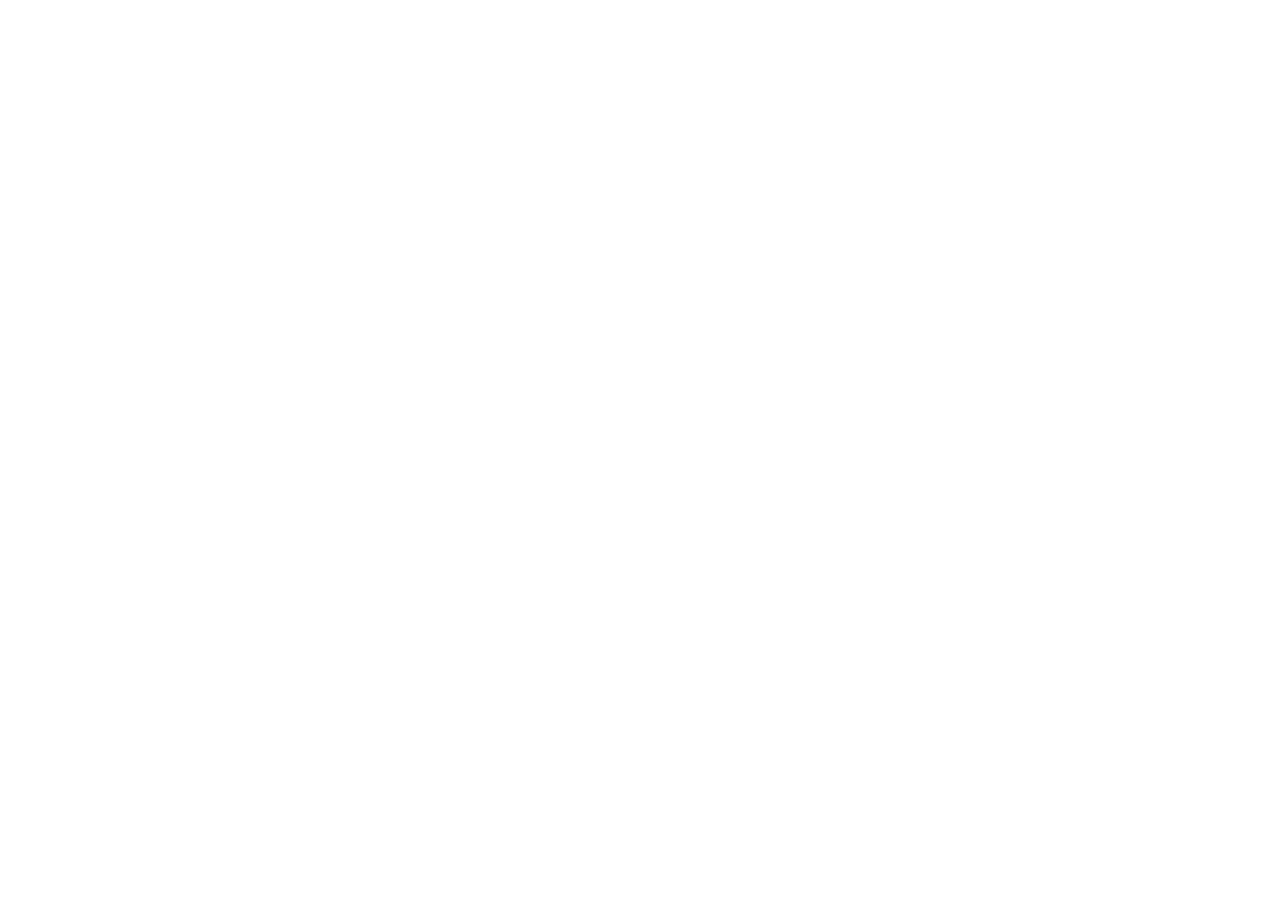
==== index.html @ 30137fb1 "Created index.html" ====
<!DOCTYPE html>
<html lang="en">
  <head>
    <meta charset="UTF-8" />
    <meta http-equiv="X-UA-Compatible" content="IE=edge" />
    <meta name="viewport" content="width=device-width, initial-scale=1.0" />
    <title>Homepage</title>
  </head>
  <body></body>
</html>
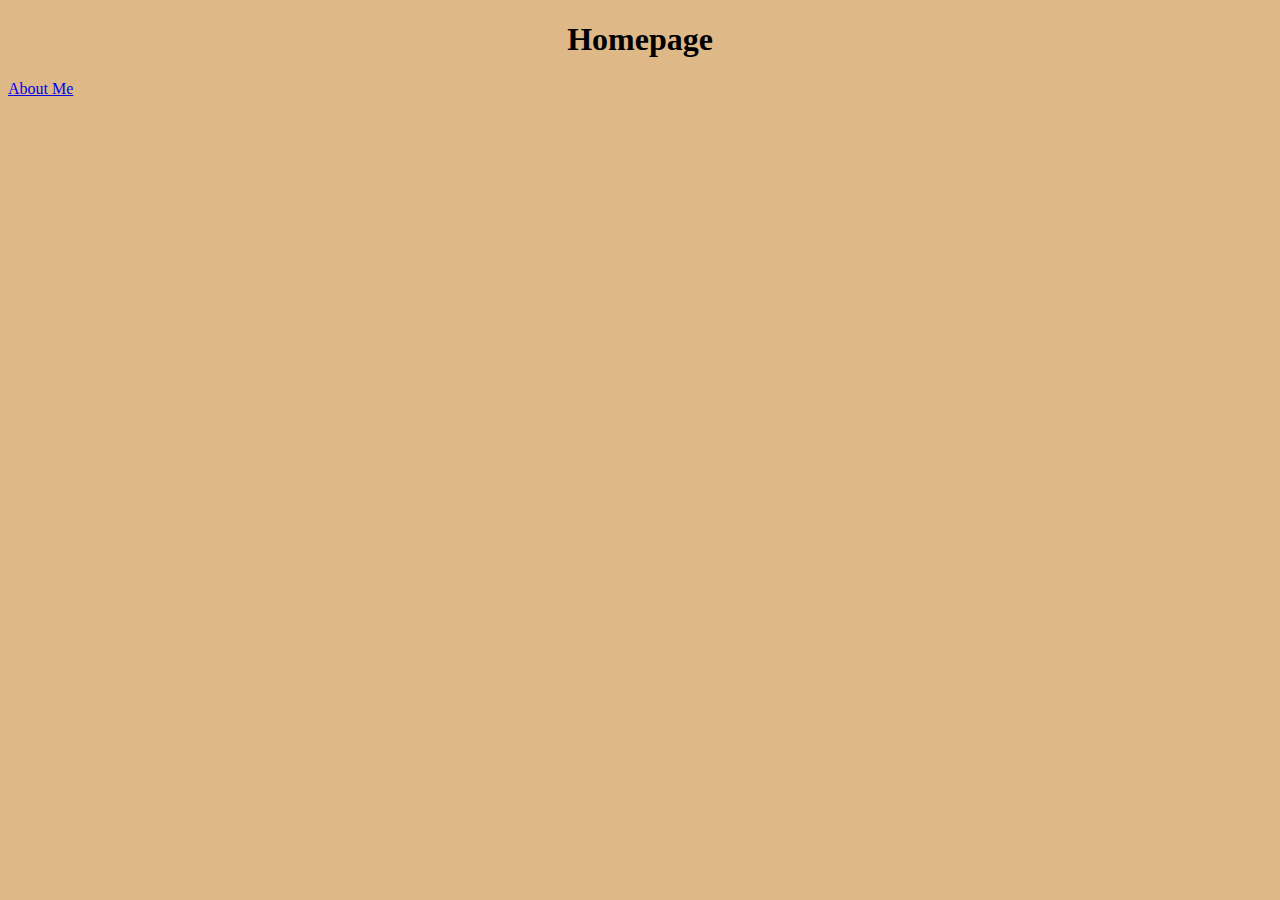
==== commit 619e6583: "Linked to About Me page" ====
--- a/index.html
+++ b/index.html
@@ -4,7 +4,11 @@
     <meta charset="UTF-8" />
     <meta http-equiv="X-UA-Compatible" content="IE=edge" />
     <meta name="viewport" content="width=device-width, initial-scale=1.0" />
+    <link rel="stylesheet" href="/css/styles.css" />
     <title>Homepage</title>
   </head>
-  <body></body>
+  <body>
+    <h1>Homepage</h1>
+    <a href="about.html">About Me</a>
+  </body>
 </html>
--- a/css/styles.css
+++ b/css/styles.css
@@ -0,0 +1,7 @@
+body {
+  background: burlywood;
+}
+
+h1 {
+  text-align: center;
+}
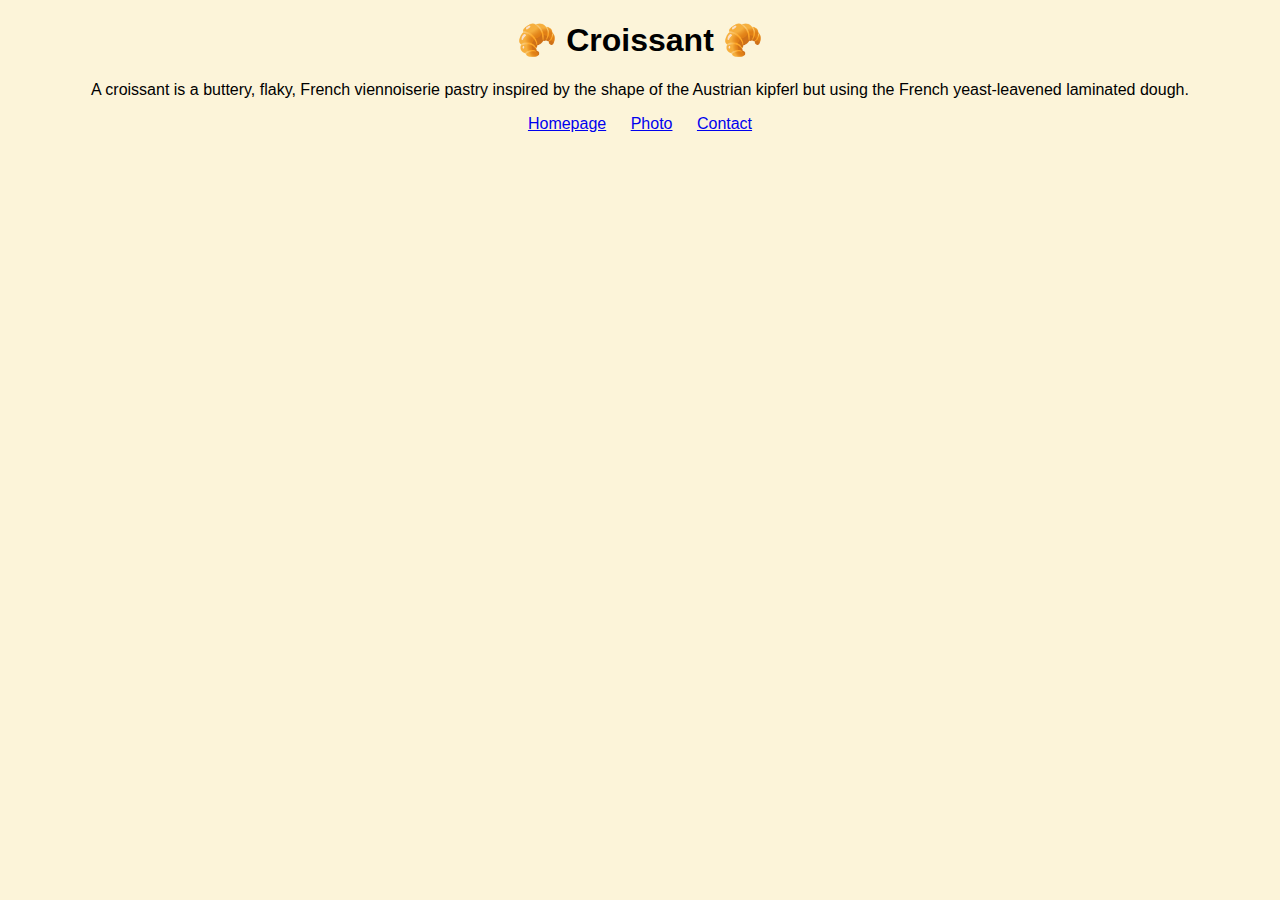
==== commit 00117c79: "added footer and margin" ====
--- a/index.html
+++ b/index.html
@@ -8,7 +8,16 @@
     <title>Homepage</title>
   </head>
   <body>
-    <h1>Homepage</h1>
-    <a href="about.html">About Me</a>
+    <h1>🥐 Croissant 🥐</h1>
+    <p>
+      A croissant is a buttery, flaky, French viennoiserie pastry inspired by
+      the shape of the Austrian kipferl but using the French yeast-leavened
+      laminated dough.
+    </p>
+    <footer>
+      <a href="/">Homepage</a>
+      <a href="about.html">Photo</a>
+      <a href="about.html">Contact</a>
+    </footer>
   </body>
 </html>
--- a/css/styles.css
+++ b/css/styles.css
@@ -1,7 +1,15 @@
 body {
-  background: burlywood;
+  background: #fcf4d9;
+  text-align: center;
+  font-family: "Gill Sans", "Gill Sans MT", Calibri, "Trebuchet MS", sans-serif;
 }
 
-h1 {
-  text-align: center;
+img {
+  width: 500px;
+  height: auto;
+  border-radius: 4px;
 }
+
+footer a {
+  margin: 10px;
+}
